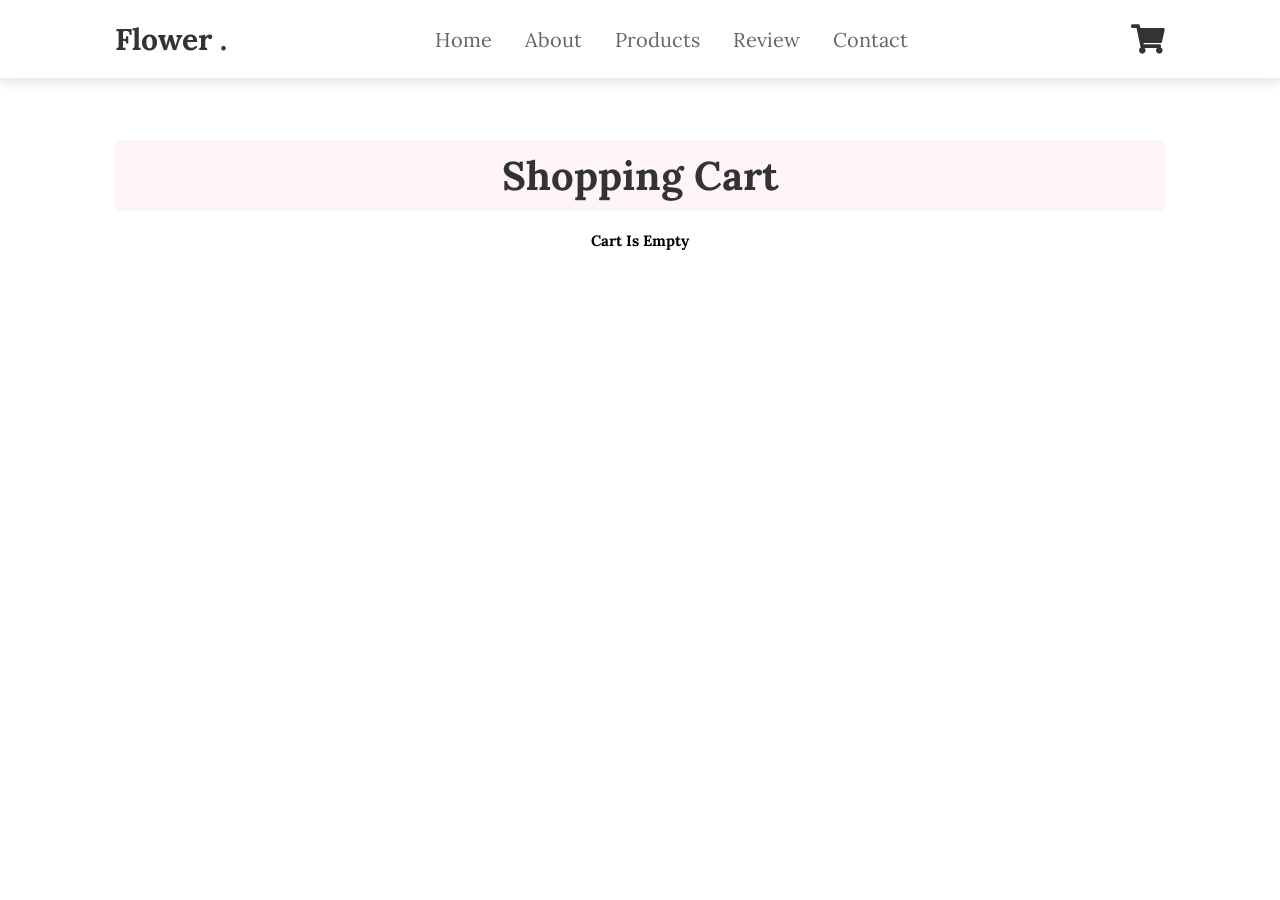
==== cart.html @ 5601d8af "adding cart and products page and js" ====
<!DOCTYPE html>
<html lang="en">
<head>
    <meta charset="UTF-8">
    <meta name="viewport" content="width=device-width, initial-scale=1.0">
    <title>My Cart</title>
    <link rel="stylesheet" href="styles/style.css">
    <link rel="stylesheet" href="https://cdnjs.cloudflare.com/ajax/libs/font-awesome/5.15.4/css/all.min.css">
</head>
<body>
    <header>
        <input type="checkbox" id="toggler">
        <label for="toggler" class="fas fa-bars"></label>
        <a href="index.html" class="logo">flower <span>.</span></a>
        <nav class="navBar">
            <a href="index.html#home">home</a>
            <a href="index.html#about">about</a>
            <a href="products.html">products</a>
            <a href="index.html#review">review</a>
            <a href="index.html#contact">contact</a>
        </nav>
        <div class="icons">
            <a href="cart.html" class="fas fa-shopping-cart" style="position: relative;"></a>
        </div>
    </header>

    <section class="products" style="padding-top: 12rem;">
        <h1 class="heading"> shopping <span>cart</span> </h1>
        <div id="cart-container" class="box-container"></div>
        
        <div id="checkout-section" style="display:none; text-align: center; margin-top: 3rem;">
            <h2 class="heading"><span>Order</span> Details</h2>
            <form style="max-width: 500px; margin: auto; padding: 20px; box-shadow: 0 .5rem 1rem rgba(0,0,0,.1);">
                <input type="text" placeholder="Your Name" class="box" style="width:100%; padding:10px; margin:10px 0; border:1px solid #ccc;">
                <input type="text" placeholder="Phone Number" class="box" style="width:100%; padding:10px; margin:10px 0; border:1px solid #ccc;">
                <button class="btn">Confirm Order</button>
            </form>
        </div>
    </section>

    <script>
        function renderCart() {
            const container = document.getElementById('cart-container');
            const checkout = document.getElementById('checkout-section');
            let cart = JSON.parse(localStorage.getItem('flowers_cart')) || [];

            if(cart.length === 0) {
                container.innerHTML = '<h2 style="width:100%; text-align:center;">Cart is empty </h2>';
                checkout.style.display = 'none';
                return;
            }

            checkout.style.display = 'block';
            container.innerHTML = cart.map((item, index) => `
                <div class="box">
                    <div class="image"><img src="${item.image}"></div>
                    <div class="content">
                        <h3>${item.name}</h3>
                        <div class="price">${item.price}</div>
                        <p style="font-size: 1.5rem; margin: 10px 0;">Quantity: <b>${item.quantity}</b></p>
                        <button onclick="deleteItem(${index})" class="btn" style="background:red;">Delete</button>
                    </div>
                </div>
            `).join('');
        }

        function deleteItem(index) {
            let cart = JSON.parse(localStorage.getItem('flowers_cart')) || [];
            cart.splice(index, 1);
            localStorage.setItem('flowers_cart', JSON.stringify(cart));
            renderCart();
            // لتحديث الرقم في الهيدر لو كنتي رابطة script.js
            if(typeof updateCartBadge === "function") updateCartBadge();
        }

        renderCart();
    </script>
    <script src="main/script.js"></script>
</body>
</html>
---- styles/style.css ----
@import url('https://fonts.googleapis.com/css2?family=Lora:ital,wght@0,400..700;1,400..700&display=swap');
*{
    padding: 0;
    margin: 0;
    font-family: "Lora", serif;
    box-sizing: border-box;
    text-decoration: none;
    outline: none;
    border: none;
    text-transform: capitalize;
    transition: .2s linear;
}
html{
    font-size: 62.5%;
    scroll-behavior: smooth;
    scroll-padding-top: 6rem;
    overflow-x: hidden;
}
:target {
    caret-color: transparent;
}
section{
    padding:2rem 9% ;
}
.btn{
    display: inline-block;
    margin-top: 1rem;
    border-radius: 5rem;
    background-color: #333;
    color: #fff;
    padding:.9rem 3.5rem;
    font-size: 1.7rem;
    cursor: pointer;
}
.heading{
    text-align:center ;
    font-size: 4rem;
    color:#333;
    padding: 1rem;
    margin:2rem 0 ;
    background: rgba(255,51,153,.05);
}
.heading span{
  color: var(--pink);  
}
.btn:hover{
    background: var(--pink);
}
header{
    position: fixed;
    top: 0;left: 0;right: 0;
    background: #fff;
    padding: 2rem 9%;
    display: flex;
    align-items: center;
    justify-content: space-between;
    z-index: 1000;
    overflow: visible;
    box-shadow: 0  .5rem 1rem rgba(0,0,0,.1);
}
header .logo{
    font-size: 3rem;
    color: #333;
    font-weight: bolder;
}
header .logo span{
    color: var(--pink);
}
header .navBar a{
    font-size: 2rem;
    padding: 0 1.5rem;
    color: #666;
}
header .navBar a:hover{
    color: var(--pink);

}
header .icons a{
    font-size: 3rem;
    color:#333;
    margin-left: 1.5rem;
}
header .icons a:hover{
    color: var(--pink);
}
header #toggler{
    display: none;
}
header .fa-bars {
    font-size: 3rem;
    color: #333;
    border-radius: .5rem;
    padding: 1rem 1.5rem;
    cursor: pointer;
    border: .1rem solid rgba(0,0,0,.3);
    display: none;
}
.home{
    display: flex;
    align-items:center ;
    min-height: 100vh;
    background: url(../assets/images/pexels-lilartsy-2058498.jpg) no-repeat;
    background-size: cover;
    background-position: center;
}
.home .content{
    max-width: 50rem;
}
.home .content h3{
    font-size: 6rem;
    color: #333;
}
.home .content span{
    font-size: 3.5rem;
    color:var(--pink);
    padding: 1rem 0;
    line-height: 1.5;
}
.home .content p{
    font-size: 1.5rem;
    color:#534d4d;
    padding: 1rem 0;
    line-height: 1.5;
}
.about .row{
    display: flex;
    align-items: center;
    gap:2rem ;
    flex-wrap: wrap;
    padding: 2rem 0;
    padding-bottom: 3rem;
}
.about .row .video-container{
    flex: 1 1 40rem;
    position: relative;
}
.about .row .video-container video{
    width: 100%;
    border:1.5rem solid #fff ;
    border-radius: 5rem;
    box-shadow:0.5rem 1rem rgba(0,0,0,.1) ;
    height: 100%;
    object-fit: cover;
}
.about .row .video-container h3{
    position:absolute ;
    top: 50%; transform: translateY(-50%);
    font-size: 3rem;
    color: #333;
    background:#fff ;
    width: 100%;
    padding: 1rem 2rem;
    text-align: center;
    mix-blend-mode: screen;
}
.about .row .content{
    flex: 1 1 40rem;
}
.about .row .content h3{
    font-size:3rem ;
    color: #333;
}
.about .row .content p{
    font-size:1.5rem ;
    color: #534d4d;
    padding:.5rem 0;
    padding-top: 1rem;
    line-height: 1.5;
}
.products .box-container{
    display: flex;
    flex-wrap: wrap;
    gap: 1.5rem;
}
.products .box-container .box{
    flex: 1 1 30rem;
    box-shadow: 0 .5rem 1.5rem rgba(0,0,0,.1);
    border-radius: .5rem;
    border: .1rem solid rgba(0,0,0,.1);
    position: relative;
}
.products .box-container .box .discount{
    position: absolute;
    top: 1rem;left: 1rem;
    padding: .7rem 1rem;
    font-size: 2rem;
    color: var(--pink);
    background: rgba(255,51,153,.05);
    z-index: 1;
    border-radius: .5rem;
}
.products .box-container .box .image{
    position: relative;
    text-align: center;
    padding-top: 2rem;
    overflow:hidden ;
}
.products .box-container .box .image img{
    height: 25rem;

}
.products .box-container .box:hover {
    transform: scale(1.02);    
}
.products .box-container .box .image .icons{
    position: absolute;
    bottom: -7rem;left: 0;right: 0;
    display: flex;
}
.products .box-container .box:hover .image .icons{
    bottom: 0;
}
.products .box-container .box .image .icons a{
    height: 5rem;
    line-height: 5rem;
    font-size: 2rem;
    width: 50%;
    background: var(--pink);
    color:#fff ;
}
.products .box-container .box .image .icons .cart-btn{
    border-left: .2rem solid #fff7;
    border-right: .2rem solid #fff7;
    width: 100%;

}
.products .box-container .box .image .icons a:hover{
    background:#333 ;
}
.products .box-container .box .content{
    padding: 2rem;
    text-align: center;
}
.products .box-container .box .content h3{
    font-size: 2.5rem;
    color: #333;
}
.products .box-container .box .content .price{
    font-size: 2.5rem;
    color: var(--pink);
    font-weight: bolder;
    padding-top: 1rem;
}
.products .box-container .box .content span{
    font-size: 1.5rem;
    color: #999;
    font-weight: lighter;
    padding-top: 1rem;
    text-decoration: line-through;
}
.see-more {
    text-align: center;
    margin-top: 2rem;
}
.review .box-container{
    display: flex;
    flex-wrap: wrap ;
    gap: 1.5rem;

}
.review .box-container .box{
    flex: 1 1 30rem ;
    box-shadow: 0 .5rem 1.5rem rgba(0,0,0,.1);
    border-radius: .5rem;
    padding: 3rem 2rem;
    position: relative;
    border: 1rem solid rgba(0,0,0,.1);
}
.review .box-container .box .fa-quote-right{
    position: absolute;
    bottom: 3rem; right: 3rem;
    font-size: 6rem;
    color:#eee;
}
.review .box-container .box .stars i{
    color: var(--pink);
    font-size: 2rem;
    line-height: 1.5rem;
    padding-top: 2rem;
}
.review .box-container .box p{
    color: #999;
    font-size: 1.5rem;
}
.review .box-container .box .user{
    display: flex;
    align-items: center;
    padding-top: 2rem;
}
.review .box-container .box .user img{
    height: 6rem;
    width: 6rem;
    border-radius: 50%;
    object-fit: cover;
    margin-right: 1rem;
}
.review .box-container .box .user h3{
    font-size: 2rem;
    color: #333;
}
.review .box-container .box .user span{
    font-size: 1.5rem;
    color: #999;
}
.contact .row{
    display: flex;
    flex-wrap: wrap;
    gap: 1.5rem;
    
}
.contact .row form  {
    flex: 1 1 40rem;
    padding: 2rem 2.5rem;
    box-shadow: 0 .5rem 1.5rem rgba(0,0,0,.2);
    border: .1rem solid rgba(0,0,0,.1);
    background: #fff;
    border-radius: .5rem;
    margin: 1rem;
}
.contact .row .image{
    flex: 1 1 40rem;

}
.contact .row .image img {
    width: 100%;
    height: auto;
    max-height: 100%;
    object-fit: contain; 
}
.contact .row form .box{
    padding: 1rem;
    font-size: 1.7rem;
    color:#333 ;
    text-transform: none;
    border: .1rem solid rgba(0,0,0,.1);
    border-radius: .5rem;
    margin: .7rem 0;
    width: 100%;
}
.contact .row form .box:focus{
    border-color:var(--pink) ;
    
}
.contact .row form textarea{
    height:15rem ;
    resize: none;
}
.footer .box-container{
    display: flex;
    flex-wrap:wrap ;
    gap: 1.5rem;
}
.footer .box-container .box{
    flex: 1 1 15rem;
}
.footer .box-container .box h3{
    font-size: 2.5rem;
    color: #333;
    padding: 1rem 0;
}
.footer .box-container .box a{
    display: block;
    font-size: 1.5rem;
    color: #666;
    padding: 1rem 0;
}
.footer .box-container .box a:hover{
    color: var(--pink);
    text-decoration: underline;
}
.footer .credit{
    text-align: center;
    padding: 1.5rem;
    margin-top: 1.5rem;
    padding-top: 2.5rem;
    font-size:2rem;
    color: #333;
    border-top: .1rem solid rgba(0,0,0,.1);
}
.footer .credit span{
    color: var(--pink);
}
@media(max-width:991px){
    html{
    font-size: 55%;
}
    header{
        padding: 2rem;
    }
    section{
        padding: 2rem;
    }
    
}
@media (max-width: 768px) {
    header .fa-bars {
        display: block;
    }
    header .navBar {
        position: absolute;
        top: 100%;
        left: -100%;
        width: 100%;
        background: #eee;
        transition: left 0.3s ease-in-out;
        z-index: 2000;
    }
    header #toggler:checked ~ .navBar {
        left: 0;
    }
    header .navBar a {
        display: block;
        margin: 1.5rem;
        padding: 1.5rem;
        background: #fff;
        border: .1rem solid rgba(0,0,0,.1);
    }
    .home .content h3{
        font-size: 5rem;
    }
    .home .content span{
        font-size: 2.5rem;
    }   
    .contact .row .image {
        display: none;
    } 
}
@media(max-width:450px){
    html{
    font-size: 50%;
}
    .heading{
        font-size: 3rem;
    }

}
header .icons a span {
    font-size: 1.5rem;
    color: var(--pink);
    font-weight: bold;
    margin-left: 0.5rem;
}
/* تنسيق رقم السلة (Badge) */
#cart-badge {
    position: absolute;
    top: -10px;
    right: -10px;
    background: var(--pink);
    color: #fff;
    font-size: 1.2rem;
    height: 2rem;
    width: 2rem;
    line-height: 2rem;
    border-radius: 50%;
    text-align: center;
    font-weight: bold;
}

/* تنسيق التنبيه الجديد (Custom Notification) */
.cart-notification {
    position: fixed;
    bottom: 2rem;
    right: 2rem;
    background: #fff;
    box-shadow: 0 .5rem 1.5rem rgba(0,0,0,.15);
    border-left: .5rem solid var(--pink);
    padding: 1.5rem 2rem;
    display: flex;
    align-items: center;
    gap: 1.5rem;
    z-index: 2000;
    border-radius: .5rem;
    transform: translateX(120%); /* مخفي بره الشاشة */
    transition: transform .4s cubic-bezier(0.175, 0.885, 0.32, 1.275);
}

.cart-notification.active {
    transform: translateX(0);
}

.cart-notification img {
    height: 5rem;
    width: 5rem;
    object-fit: cover;
    border-radius: .5rem;
}

.cart-notification p {
    font-size: 1.4rem;
    color: #333;
}
/* تنسيق لينك السلة عشان يشيل الرقم جواه */
.icons a.fa-shopping-cart {
    position: relative; /* ده أهم سطر عشان الرقم ميهربش */
    display: inline-block;
}

/* تنسيق الرقم (الدايرة) */
#cart-badge {
    position: absolute;
    top: -12px; /* تحريك لفوق */
    right: -12px; /* تحريك لليمين */
    background: var(--pink);
    color: #fff;
    font-size: 1.2rem;
    width: 2.2rem;
    height: 2.2rem;
    border-radius: 50%;
    display: flex;
    align-items: center;
    justify-content: center;
    font-weight: bold;
    border: 2px solid #fff; /* إطار أبيض عشان يبان */
    box-shadow: 0 2px 5px rgba(0,0,0,0.2);
    pointer-events: none; /* عشان ميعطلش الكليك على العربية */
}
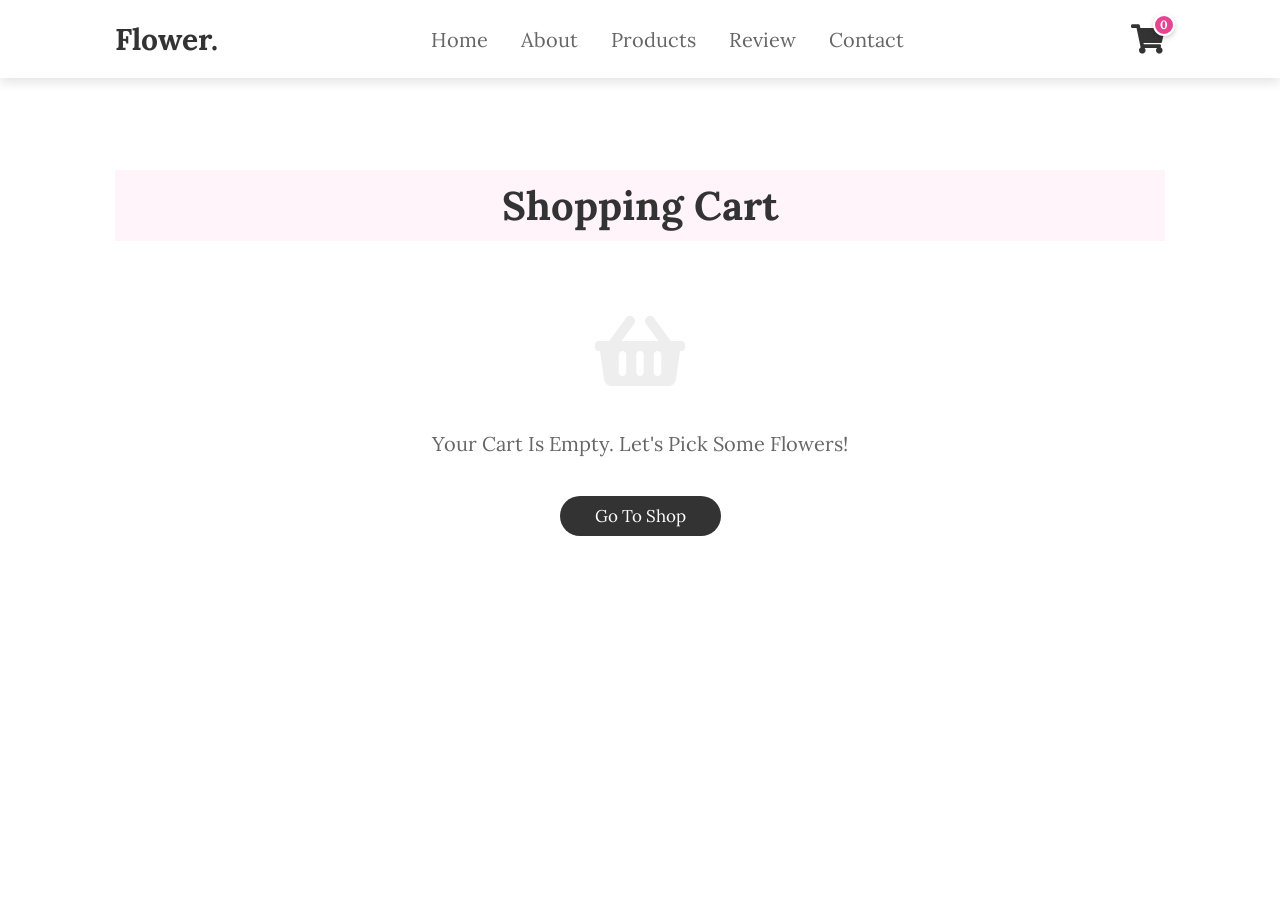
==== commit 6575ad45: "some updates" ====
--- a/cart.html
+++ b/cart.html
@@ -3,15 +3,40 @@
 <head>
     <meta charset="UTF-8">
     <meta name="viewport" content="width=device-width, initial-scale=1.0">
-    <title>My Cart</title>
+    <title>Flower Shop | My Cart</title>
     <link rel="stylesheet" href="styles/style.css">
     <link rel="stylesheet" href="https://cdnjs.cloudflare.com/ajax/libs/font-awesome/5.15.4/css/all.min.css">
+    <link rel="icon" type="image/png" href="assets/images/flower-bouquet.png" />
+    <style>
+        .icons a {
+            position: relative;
+            display: inline-block;
+        }
+        #cart-badge {
+            position: absolute;
+            top: -10px;
+            right: -10px;
+            background: #e84393; 
+            color: #fff;
+            font-size: 1.2rem;
+            width: 2.2rem;
+            height: 2.2rem;
+            border-radius: 50%;
+            display: flex;
+            align-items: center;
+            justify-content: center;
+            font-weight: bold;
+            border: 2px solid #fff;
+            box-shadow: 0 2px 5px rgba(0,0,0,0.2);
+            z-index: 10;
+        }
+    </style>
 </head>
 <body>
     <header>
         <input type="checkbox" id="toggler">
         <label for="toggler" class="fas fa-bars"></label>
-        <a href="index.html" class="logo">flower <span>.</span></a>
+        <a href="index.html" class="logo">flower<span>.</span></a>
         <nav class="navBar">
             <a href="index.html#home">home</a>
             <a href="index.html#about">about</a>
@@ -20,61 +45,115 @@
             <a href="index.html#contact">contact</a>
         </nav>
         <div class="icons">
-            <a href="cart.html" class="fas fa-shopping-cart" style="position: relative;"></a>
+            <a href="cart.html" class="fas fa-shopping-cart">
+                <span id="cart-badge">0</span>
+            </a>
         </div>
     </header>
 
-    <section class="products" style="padding-top: 12rem;">
+    <section class="cart-section" style="padding-top: 15rem;">
         <h1 class="heading"> shopping <span>cart</span> </h1>
-        <div id="cart-container" class="box-container"></div>
         
-        <div id="checkout-section" style="display:none; text-align: center; margin-top: 3rem;">
-            <h2 class="heading"><span>Order</span> Details</h2>
-            <form style="max-width: 500px; margin: auto; padding: 20px; box-shadow: 0 .5rem 1rem rgba(0,0,0,.1);">
-                <input type="text" placeholder="Your Name" class="box" style="width:100%; padding:10px; margin:10px 0; border:1px solid #ccc;">
-                <input type="text" placeholder="Phone Number" class="box" style="width:100%; padding:10px; margin:10px 0; border:1px solid #ccc;">
-                <button class="btn">Confirm Order</button>
-            </form>
+        <div id="cart-container" class="cart-wrapper">
+            </div>
+
+        <div id="cart-footer" class="cart-summary-card" style="display: none;">
+            <div class="total-row">
+                <span>Total:</span>
+                <span id="final-price">0 LE</span>
+            </div>
+            <div id="checkout-section">
+                <h2 class="sub-heading">Checkout Details</h2>
+                <form class="checkout-form">
+                    <input type="text" placeholder="Full Name" required class="form-input">
+                    <input type="number" placeholder="Phone Number" required class="form-input">
+                    <input type="text" placeholder="Adress" required class="form-input">
+
+                    <button type="submit" class="sub-btn">Place Order Now</button>
+                </form>
+            </div>
         </div>
     </section>
-
     <script>
+        function updateBadgeCount() {
+            const badge = document.getElementById('cart-badge');
+            let cart = JSON.parse(localStorage.getItem('flowers_cart')) || [];
+            
+            if(badge) {
+                const totalItems = cart.reduce((sum, item) => sum + (parseInt(item.quantity) || 0), 0);
+                badge.innerText = totalItems;
+                badge.style.display = totalItems >= 0 ? 'flex' : 'none';
+            }
+        }
         function renderCart() {
             const container = document.getElementById('cart-container');
-            const checkout = document.getElementById('checkout-section');
+            const footer = document.getElementById('cart-footer');
+            const finalPriceElem = document.getElementById('final-price');
             let cart = JSON.parse(localStorage.getItem('flowers_cart')) || [];
-
+            updateBadgeCount();
             if(cart.length === 0) {
-                container.innerHTML = '<h2 style="width:100%; text-align:center;">Cart is empty </h2>';
-                checkout.style.display = 'none';
+                container.innerHTML = `
+                    <div class="empty-cart" style="text-align:center; padding: 5rem;">
+                        <i class="fas fa-shopping-basket" style="font-size: 8rem; color: #eee;"></i>
+                        <p style="font-size: 2rem; color: #666; margin-top: 2rem;">Your cart is empty. Let's pick some flowers!</p>
+                        <a href="products.html" class="btn" style="margin-top: 2rem; display: inline-block;">Go to Shop</a>
+                    </div>`;
+                footer.style.display = 'none';
                 return;
             }
 
-            checkout.style.display = 'block';
-            container.innerHTML = cart.map((item, index) => `
-                <div class="box">
-                    <div class="image"><img src="${item.image}"></div>
-                    <div class="content">
+            footer.style.display = 'block';
+            let grandTotal = 0;
+
+            container.innerHTML = cart.map((item, index) => {
+                const unitPrice = parseInt(item.price) || 0;
+                const subTotal = unitPrice * item.quantity;
+                grandTotal += subTotal;
+
+                return `
+                <div class="cart-item-card">
+                    <div class="item-img">
+                        <img src="${item.image}" alt="${item.name}">
+                    </div>
+                    <div class="item-info">
                         <h3>${item.name}</h3>
-                        <div class="price">${item.price}</div>
-                        <p style="font-size: 1.5rem; margin: 10px 0;">Quantity: <b>${item.quantity}</b></p>
-                        <button onclick="deleteItem(${index})" class="btn" style="background:red;">Delete</button>
+                        <p class="unit-p">Unit Price: ${unitPrice} LE</p>
+                        
+                        <div class="item-actions">
+                            <div class="qty-selector">
+                                <button onclick="updateQty(${index}, -1)">-</button>
+                                <span>${item.quantity}</span>
+                                <button onclick="updateQty(${index}, 1)">+</button>
+                            </div>
+                            <button class="remove-link" onclick="deleteItem(${index})">Remove Item</button>
+                        </div>
                     </div>
-                </div>
-            `).join('');
+                    <div class="item-total-column">
+                        <p class="total-label">Subtotal</p>
+                        <span class="total-val">${subTotal} LE</span>
+                    </div>
+                </div>`;
+            }).join('');
+
+            finalPriceElem.innerText = grandTotal + " LE";
         }
-
+        function updateQty(index, change) {
+            let cart = JSON.parse(localStorage.getItem('flowers_cart')) || [];
+            if(cart[index].quantity + change > 0) {
+                cart[index].quantity += change;
+                localStorage.setItem('flowers_cart', JSON.stringify(cart));
+                renderCart(); 
+            } else {
+                deleteItem(index);
+            }
+        }
         function deleteItem(index) {
             let cart = JSON.parse(localStorage.getItem('flowers_cart')) || [];
             cart.splice(index, 1);
             localStorage.setItem('flowers_cart', JSON.stringify(cart));
             renderCart();
-            // لتحديث الرقم في الهيدر لو كنتي رابطة script.js
-            if(typeof updateCartBadge === "function") updateCartBadge();
         }
-
-        renderCart();
+        window.addEventListener('load', renderCart);
     </script>
-    <script src="main/script.js"></script>
 </body>
 </html>
--- a/styles/style.css
+++ b/styles/style.css
@@ -22,7 +22,7 @@
 section{
     padding:2rem 9% ;
 }
-.btn{
+.btn,.sub-btn{
     display: inline-block;
     margin-top: 1rem;
     border-radius: 5rem;
@@ -73,7 +73,6 @@
 }
 header .navBar a:hover{
     color: var(--pink);
-
 }
 header .icons a{
     font-size: 3rem;
@@ -197,7 +196,6 @@
 }
 .products .box-container .box .image img{
     height: 25rem;
-
 }
 .products .box-container .box:hover {
     transform: scale(1.02);    
@@ -219,10 +217,8 @@
     color:#fff ;
 }
 .products .box-container .box .image .icons .cart-btn{
-    border-left: .2rem solid #fff7;
-    border-right: .2rem solid #fff7;
+    border: .2rem solid #fff7;
     width: 100%;
-
 }
 .products .box-container .box .image .icons a:hover{
     background:#333 ;
@@ -252,19 +248,21 @@
     text-align: center;
     margin-top: 2rem;
 }
-.review .box-container{
-    display: flex;
-    flex-wrap: wrap ;
-    gap: 1.5rem;
-
-}
-.review .box-container .box{
-    flex: 1 1 30rem ;
+.review .box-container {
+    display: flex;
+    flex-wrap: wrap;
+    gap: 2rem; /* المسافة بين الكروت */
+    align-items: stretch; /* عشان يخلي كل الكروت نفس الطول لو الكلام اختلف */
+}
+
+.review .box-container .box {
+    flex: 1 1 45rem; /* ده هيخليهم ياخدوا مساحة متساوية وينزلوا لو الشاشة صغرت */
     box-shadow: 0 .5rem 1.5rem rgba(0,0,0,.1);
     border-radius: .5rem;
     padding: 3rem 2rem;
     position: relative;
-    border: 1rem solid rgba(0,0,0,.1);
+    border: .1rem solid rgba(0,0,0,.1);
+    background: #fff;
 }
 .review .box-container .box .fa-quote-right{
     position: absolute;
@@ -306,7 +304,6 @@
     display: flex;
     flex-wrap: wrap;
     gap: 1.5rem;
-    
 }
 .contact .row form  {
     flex: 1 1 40rem;
@@ -319,7 +316,6 @@
 }
 .contact .row .image{
     flex: 1 1 40rem;
-
 }
 .contact .row .image img {
     width: 100%;
@@ -345,6 +341,373 @@
     height:15rem ;
     resize: none;
 }
+header .icons a span {
+    font-size: 1.5rem;
+    color: var(--pink);
+    font-weight: bold;
+    margin-left: 0.5rem;
+}
+#cart-badge {
+    position: absolute;
+    top: -10px;
+    right: -10px;
+    background: var(--pink);
+    color: #fff;
+    font-size: 1.2rem;
+    height: 2rem;
+    width: 2rem;
+    line-height: 2rem;
+    border-radius: 50%;
+    text-align: center;
+    font-weight: bold;
+}
+.icons a.fa-shopping-cart {
+    position: relative;
+    display: inline-block;
+}
+#cart-badge {
+    position: absolute;
+    top: -12px; 
+    right: -12px; 
+    background: var(--pink);
+    color: #fff;
+    font-size: 1.2rem;
+    width: 2.2rem;
+    height: 2.2rem;
+    border-radius: 50%;
+    display: flex;
+    align-items: center;
+    justify-content: center;
+    font-weight: bold;
+    border: 2px solid #fff; 
+    box-shadow: 0 2px 5px rgba(0,0,0,0.2);
+    pointer-events: none; 
+}
+/* تنسيق التنبيه الشيك */
+.custom-notification {
+    position: fixed;
+    bottom: 20px;
+    right: -400px; /* بيبدأ وهو مستخبي يمين الشاشة */
+    background: #fff;
+    padding: 12px 20px;
+    border-radius: 8px;
+    display: flex;
+    align-items: center;
+    gap: 15px;
+    box-shadow: 0 5px 20px rgba(0,0,0,0.2);
+    z-index: 99999; /* عشان يظهر فوق أي حاجة */
+    transition: right 0.5s cubic-bezier(0.175, 0.885, 0.32, 1.275);
+    border-left: 6px solid #e84393; /* لون الورد البينك بتاعك */
+}
+
+/* الكلاس ده الجافا سكريبت بيضيفه عشان يخلي التنبيه يدخل الشاشة */
+.custom-notification.show {
+    right: 20px;
+}
+
+.custom-notification img {
+    width: 50px;
+    height: 50px;
+    object-fit: cover;
+    border-radius: 4px;
+}
+
+.custom-notification h4 {
+    font-size: 1.4rem;
+    color: #333;
+    margin: 0;
+}
+
+.custom-notification p {
+    font-size: 1.2rem;
+    color: #666;
+    margin: 0;
+}
+/* --- Elegant Flower Shop Cart Style --- */
+
+.cart-wrapper {
+    max-width: 1000px;
+    margin: 0 auto;
+    display: flex;
+    flex-direction: column;
+    gap: 2rem;
+}
+
+.cart-item-card {
+    display: flex;
+    align-items: center;
+    background: #fff;
+    padding: 2rem;
+    border-radius: 1.5rem;
+    box-shadow: 0 .5rem 1.5rem rgba(0,0,0,.05);
+    border: .1rem solid rgba(255, 51, 153, 0.1);
+}
+
+.item-img img {
+    width: 10rem;
+    height: 10rem;
+    object-fit: cover;
+    border-radius: 1rem;
+}
+
+.item-info {
+    flex: 1;
+    padding: 0 3rem;
+}
+
+.item-info h3 {
+    font-size: 2.2rem;
+    color: #333;
+    margin-bottom: .5rem;
+}
+
+.unit-p {
+    font-size: 1.5rem;
+    color: #888;
+}
+
+.item-actions {
+    display: flex;
+    align-items: center;
+    gap: 3rem;
+    margin-top: 1.5rem;
+}
+
+/* زر الحذف كـ Link رقيق */
+.remove-link {
+    background: none;
+    color: #ff5e57;
+    font-size: 1.4rem;
+    cursor: pointer;
+    text-decoration: underline;
+}
+
+/* تحكم الكمية رقيق جداً */
+.qty-selector {
+    display: flex;
+    align-items: center;
+    border: .1rem solid #eee;
+    border-radius: 5rem;
+    padding: .5rem 1.5rem;
+    gap: 1.5rem;
+}
+
+.qty-selector button {
+    background: none;
+    font-size: 1.8rem;
+    cursor: pointer;
+    color: var(--pink);
+}
+
+.qty-selector span {
+    font-size: 1.6rem;
+    font-weight: bold;
+}
+
+.item-total-price {
+    font-size: 2rem;
+    font-weight: bold;
+    color: var(--pink);
+}
+
+/* كارت الإجمالي */
+.cart-summary-card {
+    max-width: 1000px;
+    margin: 3rem auto;
+    padding: 3rem;
+    background: #fffafc;
+    border-radius: 1.5rem;
+    border: .1rem dashed var(--pink);
+}
+
+.total-row {
+    display: flex;
+    justify-content: space-between;
+    font-size: 2.5rem;
+    font-weight: bold;
+    color: #333;
+    margin-bottom: 3rem;
+    border-bottom: .1rem solid #eee;
+    padding-bottom: 1rem;
+}
+
+.checkout-form {
+    display: grid;
+    gap: 1.5rem;
+}
+
+.checkout-form input {
+    width: 100%;
+    padding: 1.2rem;
+    font-size: 1.6rem;
+    border: .1rem solid #ddd;
+    border-radius: .5rem;
+}
+
+.sub-heading {
+    font-size: 2rem;
+    margin-bottom: 2rem;
+    color: #333;
+}
+
+.empty-cart {
+    text-align: center;
+    padding: 5rem;
+}
+
+.empty-cart i {
+    font-size: 7rem;
+    color: #eee;
+    margin-bottom: 2rem;
+}
+
+.empty-cart p {
+    font-size: 2rem;
+    color: #666;
+    margin-bottom: 2rem;
+}
+/* --- Elegant Flower Cart CSS --- */
+
+.cart-wrapper {
+    max-width: 1000px;
+    margin: 0 auto;
+    padding-bottom: 2rem;
+}
+
+.cart-item-card {
+    display: flex;
+    align-items: center;
+    background: #fff;
+    padding: 2rem;
+    border-radius: 1.5rem;
+    margin-bottom: 2rem;
+    box-shadow: 0 .5rem 1.5rem rgba(0,0,0,0.03);
+    border: .1rem solid #f1f1f1;
+}
+
+.item-img img {
+    width: 12rem;
+    height: 12rem;
+    object-fit: cover;
+    border-radius: 1rem;
+}
+
+.item-info {
+    flex: 1;
+    padding: 0 4rem;
+}
+
+.item-info h3 {
+    font-size: 2.2rem;
+    color: #333;
+}
+
+.unit-p {
+    font-size: 1.6rem;
+    color: #999;
+    margin: .5rem 0;
+}
+
+.item-actions {
+    display: flex;
+    align-items: center;
+    gap: 3rem;
+    margin-top: 2rem;
+}
+
+.qty-selector {
+    display: flex;
+    align-items: center;
+    background: #fdfdfd;
+    border: .1rem solid #eee;
+    border-radius: 5rem;
+    padding: .5rem 1.2rem;
+    gap: 1.5rem;
+}
+
+.qty-selector button {
+    background: none;
+    font-size: 2rem;
+    color: var(--pink);
+    cursor: pointer;
+}
+
+.qty-selector span {
+    font-size: 1.8rem;
+    font-weight: bold;
+}
+
+.remove-link {
+    background: none;
+    color: #ff7675;
+    font-size: 1.4rem;
+    text-decoration: underline;
+    cursor: pointer;
+}
+
+.item-total-column {
+    text-align: right;
+}
+
+.total-label {
+    font-size: 1.2rem;
+    color: #bbb;
+    text-transform: uppercase;
+}
+
+.total-val {
+    font-size: 2rem;
+    font-weight: bold;
+    color: var(--pink);
+}
+
+/* ستايل الـ Badge */
+#cart-badge {
+    position: absolute;
+    top: -12px;
+    right: -12px;
+    background: var(--pink);
+    color: #fff;
+    font-size: 1.2rem;
+    width: 2.2rem;
+    height: 2.2rem;
+    border-radius: 50%;
+    display: flex;
+    align-items: center;
+    justify-content: center;
+    border: 2px solid #fff;
+    font-weight: bold;
+}
+
+/* تنسيق الفورمة والجماليات */
+.cart-summary-card {
+    max-width: 1000px;
+    margin: 4rem auto;
+    padding: 3rem;
+    background: #fff;
+    border-radius: 1.5rem;
+    border: 1px solid #eee;
+}
+
+.form-input {
+    width: 100%;
+    margin-bottom: 1.5rem;
+    padding: 1.5rem;
+    border: 1px solid #eee;
+    font-size: 1.6rem;
+    border-radius: .5rem;
+}
+
+.empty-cart {
+    text-align: center;
+    padding: 10rem 0;
+}
+
+.empty-cart i {
+    font-size: 8rem;
+    color: #f1f1f1;
+    margin-bottom: 2rem;
+}
 .footer .box-container{
     display: flex;
     flex-wrap:wrap ;
@@ -389,8 +752,7 @@
     }
     section{
         padding: 2rem;
-    }
-    
+    }  
 }
 @media (max-width: 768px) {
     header .fa-bars {
@@ -432,85 +794,4 @@
     .heading{
         font-size: 3rem;
     }
-
-}
-header .icons a span {
-    font-size: 1.5rem;
-    color: var(--pink);
-    font-weight: bold;
-    margin-left: 0.5rem;
-}
-/* تنسيق رقم السلة (Badge) */
-#cart-badge {
-    position: absolute;
-    top: -10px;
-    right: -10px;
-    background: var(--pink);
-    color: #fff;
-    font-size: 1.2rem;
-    height: 2rem;
-    width: 2rem;
-    line-height: 2rem;
-    border-radius: 50%;
-    text-align: center;
-    font-weight: bold;
-}
-
-/* تنسيق التنبيه الجديد (Custom Notification) */
-.cart-notification {
-    position: fixed;
-    bottom: 2rem;
-    right: 2rem;
-    background: #fff;
-    box-shadow: 0 .5rem 1.5rem rgba(0,0,0,.15);
-    border-left: .5rem solid var(--pink);
-    padding: 1.5rem 2rem;
-    display: flex;
-    align-items: center;
-    gap: 1.5rem;
-    z-index: 2000;
-    border-radius: .5rem;
-    transform: translateX(120%); /* مخفي بره الشاشة */
-    transition: transform .4s cubic-bezier(0.175, 0.885, 0.32, 1.275);
-}
-
-.cart-notification.active {
-    transform: translateX(0);
-}
-
-.cart-notification img {
-    height: 5rem;
-    width: 5rem;
-    object-fit: cover;
-    border-radius: .5rem;
-}
-
-.cart-notification p {
-    font-size: 1.4rem;
-    color: #333;
-}
-/* تنسيق لينك السلة عشان يشيل الرقم جواه */
-.icons a.fa-shopping-cart {
-    position: relative; /* ده أهم سطر عشان الرقم ميهربش */
-    display: inline-block;
-}
-
-/* تنسيق الرقم (الدايرة) */
-#cart-badge {
-    position: absolute;
-    top: -12px; /* تحريك لفوق */
-    right: -12px; /* تحريك لليمين */
-    background: var(--pink);
-    color: #fff;
-    font-size: 1.2rem;
-    width: 2.2rem;
-    height: 2.2rem;
-    border-radius: 50%;
-    display: flex;
-    align-items: center;
-    justify-content: center;
-    font-weight: bold;
-    border: 2px solid #fff; /* إطار أبيض عشان يبان */
-    box-shadow: 0 2px 5px rgba(0,0,0,0.2);
-    pointer-events: none; /* عشان ميعطلش الكليك على العربية */
-}+}
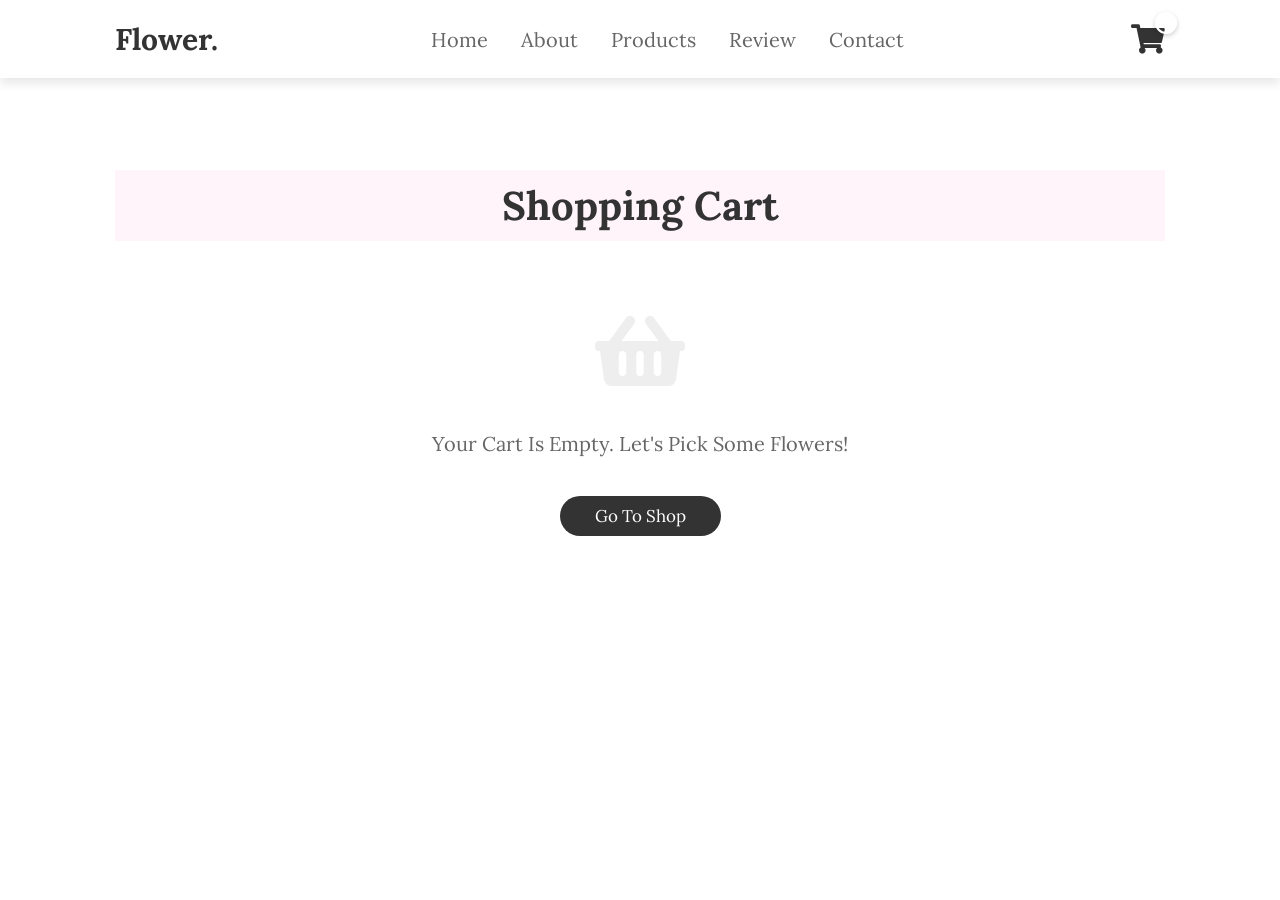
==== commit 5202005c: "update" ====
--- a/cart.html
+++ b/cart.html
@@ -7,32 +7,10 @@
     <link rel="stylesheet" href="styles/style.css">
     <link rel="stylesheet" href="https://cdnjs.cloudflare.com/ajax/libs/font-awesome/5.15.4/css/all.min.css">
     <link rel="icon" type="image/png" href="assets/images/flower-bouquet.png" />
-    <style>
-        .icons a {
-            position: relative;
-            display: inline-block;
-        }
-        #cart-badge {
-            position: absolute;
-            top: -10px;
-            right: -10px;
-            background: #e84393; 
-            color: #fff;
-            font-size: 1.2rem;
-            width: 2.2rem;
-            height: 2.2rem;
-            border-radius: 50%;
-            display: flex;
-            align-items: center;
-            justify-content: center;
-            font-weight: bold;
-            border: 2px solid #fff;
-            box-shadow: 0 2px 5px rgba(0,0,0,0.2);
-            z-index: 10;
-        }
-    </style>
+    
 </head>
 <body>
+    <!--مكرر في كل صفحة-->
     <header>
         <input type="checkbox" id="toggler">
         <label for="toggler" class="fas fa-bars"></label>
@@ -54,7 +32,7 @@
     <section class="cart-section" style="padding-top: 15rem;">
         <h1 class="heading"> shopping <span>cart</span> </h1>
         
-        <div id="cart-container" class="cart-wrapper">
+        <div id="cart-container" class="cart-wrapper"> <!--هيتملي بالجافا-->
             </div>
 
         <div id="cart-footer" class="cart-summary-card" style="display: none;">
@@ -75,45 +53,35 @@
         </div>
     </section>
     <script>
-        function updateBadgeCount() {
-            const badge = document.getElementById('cart-badge');
-            let cart = JSON.parse(localStorage.getItem('flowers_cart')) || [];
-            
-            if(badge) {
-                const totalItems = cart.reduce((sum, item) => sum + (parseInt(item.quantity) || 0), 0);
-                badge.innerText = totalItems;
-                badge.style.display = totalItems >= 0 ? 'flex' : 'none';
-            }
-        }
+        // لو الكارت فاضيه هظهرلو مسج والفوتر هيبقا display none
         function renderCart() {
             const container = document.getElementById('cart-container');
             const footer = document.getElementById('cart-footer');
             const finalPriceElem = document.getElementById('final-price');
             let cart = JSON.parse(localStorage.getItem('flowers_cart')) || [];
-            updateBadgeCount();
-            if(cart.length === 0) {
+           if(cart.length === 0) { 
                 container.innerHTML = `
                     <div class="empty-cart" style="text-align:center; padding: 5rem;">
                         <i class="fas fa-shopping-basket" style="font-size: 8rem; color: #eee;"></i>
                         <p style="font-size: 2rem; color: #666; margin-top: 2rem;">Your cart is empty. Let's pick some flowers!</p>
                         <a href="products.html" class="btn" style="margin-top: 2rem; display: inline-block;">Go to Shop</a>
                     </div>`;
-                footer.style.display = 'none';
+                footer.style.display = 'none'; 
                 return;
             }
-
+            // غير كده ف هظهر الفوتر عادي واحط توتال السعر بصفر
             footer.style.display = 'block';
             let grandTotal = 0;
 
-            container.innerHTML = cart.map((item, index) => {
-                const unitPrice = parseInt(item.price) || 0;
-                const subTotal = unitPrice * item.quantity;
+            container.innerHTML = cart.map((item, index) => { //لو السلة فيها ف انا بلف ع الاراي عنصر عنصر
+                const unitPrice = parseInt(item.price) || 0; //احول السعر لرقم int
+                const subTotal = unitPrice * item.quantity; 
                 grandTotal += subTotal;
-
+                //برجع صورة المنتج واسمه وسعره
                 return `
                 <div class="cart-item-card">
                     <div class="item-img">
-                        <img src="${item.image}" alt="${item.name}">
+                        <img src="${item.image}" alt="${item.name}"> 
                     </div>
                     <div class="item-info">
                         <h3>${item.name}</h3>
